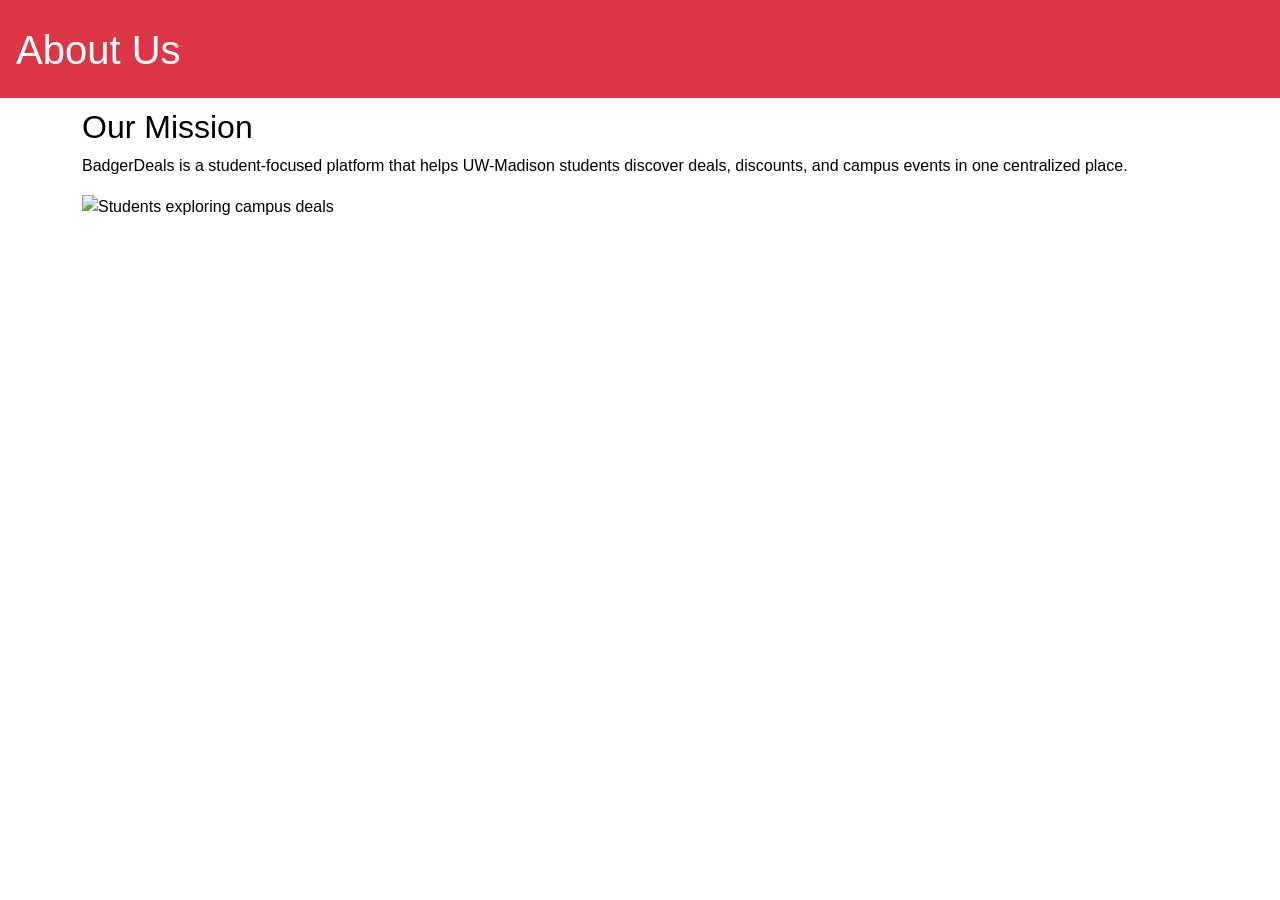
==== Badger Deals/about.html @ 9acdacc6 "Add files via upload added code" ====
<!DOCTYPE html>
<html lang="en">
<head>
  <meta charset="UTF-8">
  <title>About</title>
  <link href="https://cdn.jsdelivr.net/npm/bootstrap@5.3.3/dist/css/bootstrap.min.css" rel="stylesheet">
  <link rel="stylesheet" href="css/style.css">
</head>
<body>

<header class="bg-danger text-white p-3">
  <h1>About Us</h1>
</header>

<main class="container">
  <h2>Our Mission</h2>
  <p>
    BadgerDeals is a student-focused platform that helps UW-Madison students
    discover deals, discounts, and campus events in one centralized place.
  </p>

  <img src="https://via.placeholder.com/400"
       alt="Students exploring campus deals"
       class="img-fluid">
</main>

</body>
</html>
---- Badger Deals/css/style.css ----
body {
  font-family: Arial, sans-serif;
  background-color: #ffffff;
  color: #000000;
}

nav a {
  margin-right: 10px;
  color: white;
  text-decoration: none;
}

.card {
  border-radius: 10px;
  box-shadow: 2px 2px 10px rgba(0,0,0,0.1);
}

h1, h2, h3 {
  margin-top: 10px;
}
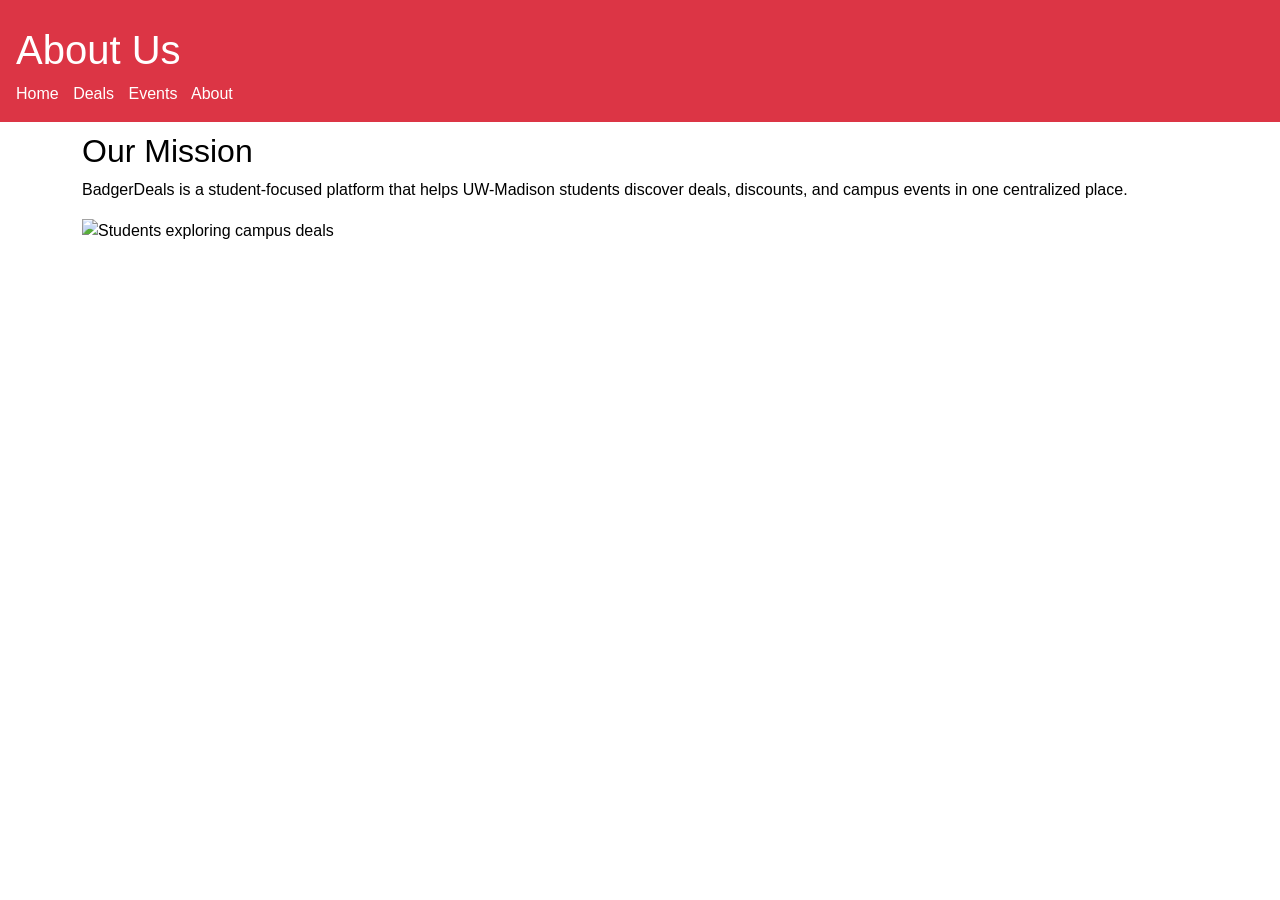
==== commit 10bbb86d: "Updated navigation" ====
--- a/Badger Deals/about.html
+++ b/Badger Deals/about.html
@@ -6,11 +6,17 @@
   <link href="https://cdn.jsdelivr.net/npm/bootstrap@5.3.3/dist/css/bootstrap.min.css" rel="stylesheet">
   <link rel="stylesheet" href="css/style.css">
 </head>
-<body>
-
-<header class="bg-danger text-white p-3">
-  <h1>About Us</h1>
-</header>
+<body>
+
+<header class="bg-danger text-white p-3">
+  <h1>About Us</h1>
+  <nav>
+    <a href="index.html">Home</a>
+    <a href="deals.html">Deals</a>
+    <a href="events.html">Events</a>
+    <a href="about.html">About</a>
+  </nav>
+</header>
 
 <main class="container">
   <h2>Our Mission</h2>
@@ -25,4 +31,4 @@
 </main>
 
 </body>
-</html>+</html>
--- a/Badger Deals/css/style.css
+++ b/Badger Deals/css/style.css
@@ -1,20 +1,74 @@
-body {
-  font-family: Arial, sans-serif;
-  background-color: #ffffff;
-  color: #000000;
-}
+body {
+  font-family: Arial, sans-serif;
+  background-color: #ffffff;
+  color: #000000;
+}
+
+.home-page {
+  min-height: 100vh;
+  display: flex;
+  flex-direction: column;
+}
+
+.home-page main {
+  flex: 1;
+}
+
+nav a {
+  margin-right: 10px;
+  color: white;
+  text-decoration: none;
+}
 
-nav a {
-  margin-right: 10px;
-  color: white;
-  text-decoration: none;
-}
-
-.card {
-  border-radius: 10px;
-  box-shadow: 2px 2px 10px rgba(0,0,0,0.1);
-}
-
-h1, h2, h3 {
-  margin-top: 10px;
-}+.card {
+  border-radius: 10px;
+  box-shadow: 2px 2px 10px rgba(0,0,0,0.1);
+}
+
+.feature-card-link {
+  color: inherit;
+  text-decoration: none;
+  transition: transform 0.2s ease, box-shadow 0.2s ease, background-color 0.2s ease;
+}
+
+.feature-card-link:hover {
+  background-color: #f8f9fa;
+  box-shadow: 4px 4px 16px rgba(0,0,0,0.18);
+  transform: translateY(-2px);
+}
+
+.site-footer {
+  margin-top: 3rem;
+  padding: 1.25rem 0;
+  background: linear-gradient(90deg, #1f2933 0%, #111827 100%);
+  color: #f8f9fa;
+  border-top: 4px solid #c5050c;
+}
+
+.footer-content {
+  display: flex;
+  justify-content: space-between;
+  align-items: center;
+  gap: 1rem;
+  flex-wrap: wrap;
+}
+
+.footer-brand,
+.footer-copy {
+  margin: 0;
+}
+
+.footer-brand {
+  font-size: 1rem;
+  font-weight: 700;
+  letter-spacing: 0.08em;
+  text-transform: uppercase;
+}
+
+.footer-copy {
+  color: rgba(248, 249, 250, 0.82);
+}
+
+h1, h2, h3 {
+  margin-top: 10px;
+}
